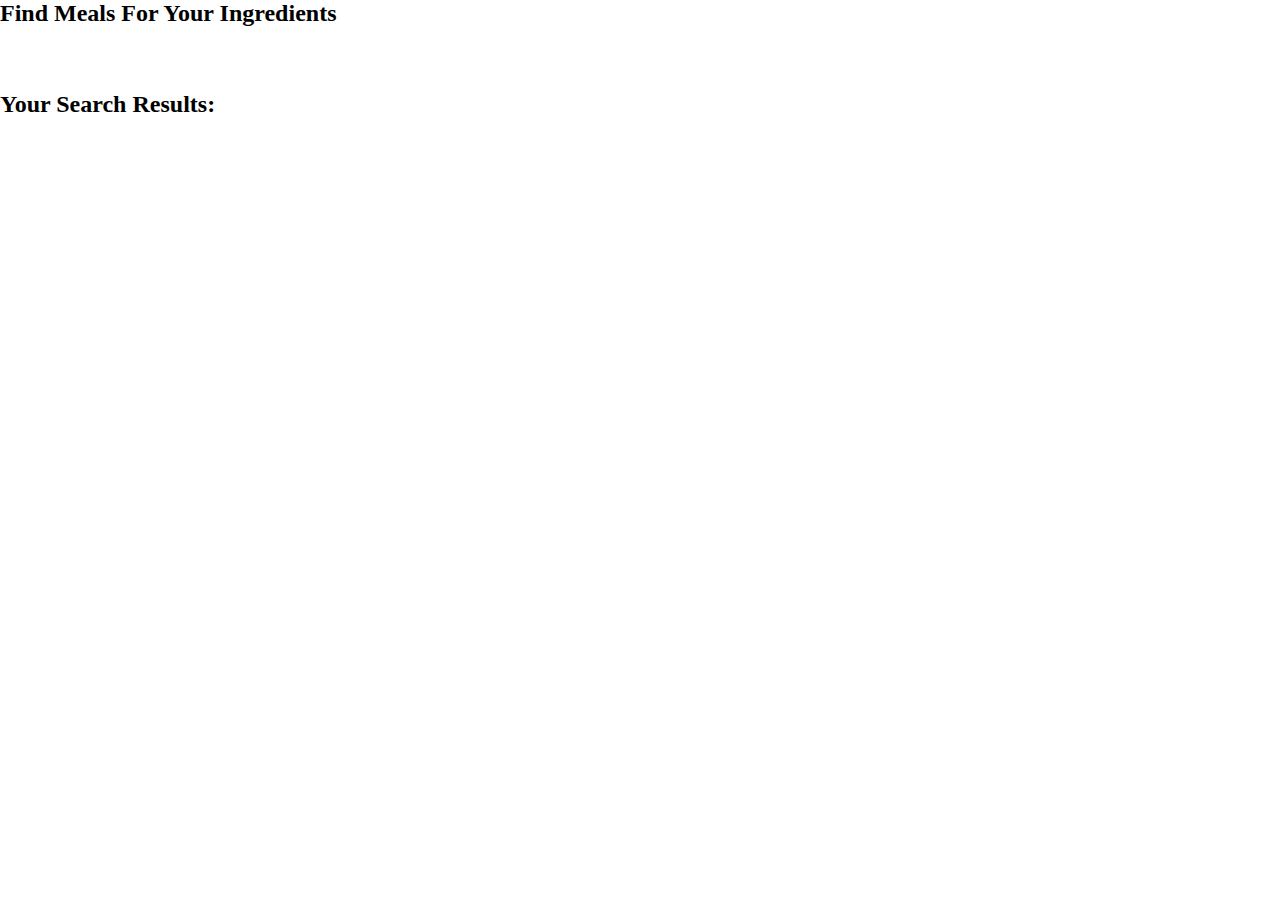
==== recipe.html @ c764ad5d "Made major changes" ====
<!DOCTYPE html>
<html lang="en">
  <head>
    <meta charset="UTF-8" />
    <meta name="viewport" content="width=device-width, initial-scale=1.0" />
    <title>Search Results</title>
    <link rel="stylesheet" href="src/style.css" />
    <script src="https://code.jquery.com/jquery-3.6.4.min.js"></script>
  </head>
  <body>
    <div class="container">
      <div class="meal-wrapper">
        <h2 class="title">Find Meals For Your Ingredients</h2>
        <div class="meal-result">
          <h2 class="title">Your Search Results:</h2>
          <div id="meal"></div>
        </div>
        <div class="meal-details">
          <button
            type="button"
            class="btn recipe-close-btn"
            id="recipe-close-btn"
          >
            <i class="fas fa-times"></i>
          </button>
          <div class="meal-details-content"></div>
        </div>
      </div>
    </div>
    <script defer src="script.js"></script>
  </body>
</html>
---- src/style.css ----
* {
  padding: 0;
  margin: 0;
  box-sizing: border-box;
}
:root {
  --tenne-tawny: #f8f8f8S;
  --tenne-tawny-dark: #eec0c8;
}
body {
  margin: 0;
  padding: 0;
  display: flex;
}
.left-side {
  flex: 1;
  padding: 20px;
  background-color: #f8f8f8;
}
.image {
  flex: 1;
  overflow: hidden;
  height: 100vh;
}

img {
  width: 100%;
  height: 100%;
  object-fit: cover;
}
.left-side {
  flex: 1;
  display: flex;
  flex-direction: column;
  justify-content: center;
  align-items: center;
  padding: 20px;
  background-color: #eec0c8;
}
.name {
  color: white;
  text-shadow: 2px 2px 4px #333;
  font-size: 75px;
  font-family: "Antonio", sans-serif;
  margin-bottom: 20px;
  opacity: 0;
  transform: translateY(-20px);

  animation: fadeInUp 1s ease-out forwards;
}
.button {
  background-color: #848947;
  padding: 8px;
  border-radius: 15px;
  border: none;
  font-weight: 550;
}
.enterDish {
  width: 100%;
  box-sizing: border-box;
  border: none;
  padding: 8px;
  border-radius: 15px;
  text-align: center;
}
.search-recipe {
  margin-top: 20px;
  display: flex;
  flex-direction: column;
  align-items: center;
}

.centerForm {
  display: flex;
  flex-direction: column;
  align-items: center;
}
p {
  font-size: 18px;
  font-weight: lighter;
  color: white;
}
@keyframes fadeInUp {
  from {
    opacity: 0;
    transform: translateY(-20px);
  }
  to {
    opacity: 1;
    transform: translateY(0);
  }
}
.meal-result {
  margin-top: 4rem;
}
#meal {
  margin: 2.4rem 0;
}
.meal-item {
  border-radius: 1rem;
  -webkit-border-radius: 1rem;
  -moz-border-radius: 1rem;
  -ms-border-radius: 1rem;
  -o-border-radius: 1rem;
  overflow: hidden;
  box-shadow: 0 4px 21px -12px rgba(0, 0, 0, 0.79);
  margin: 2rem 0;
}
.meal-img img {
  width: 100%;
  display: block;
}
.meal-name {
  padding: 1.5rem 0.5rem;
}
.meal-name h3 {
  font-size: 1.4rem;
}
.recipe-btn {
  text-decoration: none;
  color: #fff;
  background: var(--tenne-tawny);
  font-weight: 500;
  font-size: 1.1rem;
  padding: 0.75rem 0;
  display: block;
  width: 175px;
  margin: 1rem auto;
  border-radius: 2rem;
  -webkit-border-radius: 2rem;
  -moz-border-radius: 2rem;
  -ms-border-radius: 2rem;
  -o-border-radius: 2rem;
  transition: all 0.4s linear;
  -webkit-transition: all 0.4s linear;
  -moz-transition: all 0.4s linear;
  -ms-transition: all 0.4s linear;
  -o-transition: all 0.4s linear;
}
.recipe-btn:hover {
  background: var(--tenne-tawny-dark);
}

/* meal details */
.meal-details {
  position: fixed;
  top: 50%;
  left: 50%;
  transform: translate(-50%, -50%);
  -webkit-transform: translate(-50%, -50%);
  -moz-transform: translate(-50%, -50%);
  -ms-transform: translate(-50%, -50%);
  -o-transform: translate(-50%, -50%);
  color: #fff;
  background: var(--tenne-tawny);
  border-radius: 1rem;
  -webkit-border-radius: 1rem;
  -moz-border-radius: 1rem;
  -ms-border-radius: 1rem;
  -o-border-radius: 1rem;
  width: 90%;
  height: 90%;
  overflow-y: scroll;
  display: none;
  padding: 2rem 0;
}
.meal-details::-webkit-scrollbar {
  width: 10px;
}
.meal-details::-webkit-scrollbar-thumb {
  background: #f0f0f0;
  border-radius: 2rem;
  -webkit-border-radius: 2rem;
  -moz-border-radius: 2rem;
  -ms-border-radius: 2rem;
  -o-border-radius: 2rem;
}

/* js related */
.showRecipe {
  display: block;
}

.meal-details-content {
  margin: 2rem;
}
.meal-details-content p:not(.recipe-category) {
  padding: 1rem 0;
}
.recipe-close-btn {
  position: absolute;
  right: 2rem;
  top: 2rem;
  font-size: 1.8rem;
  background: #fff;
  border: none;
  width: 35px;
  height: 35px;
  border-radius: 50%;
  -webkit-border-radius: 50%;
  -moz-border-radius: 50%;
  -ms-border-radius: 50%;
  -o-border-radius: 50%;
  display: flex;
  align-items: center;
  justify-content: center;
  opacity: 0.9;
}
.recipe-title {
  letter-spacing: 1px;
  padding-bottom: 1rem;
}
.recipe-category {
  background: #fff;
  font-weight: 600;
  color: var(--tenne-tawny);
  display: inline-block;
  padding: 0.2rem 0.5rem;
  border-radius: 0.3rem;
  -webkit-border-radius: 0.3rem;
  -moz-border-radius: 0.3rem;
  -ms-border-radius: 0.3rem;
  -o-border-radius: 0.3rem;
}
.recipe-category {
  background: #fff;
  font-weight: 600;
  color: var(--tenne-tawny);
  display: inline-block;
  padding: 0.2rem 0.5rem;
  border-radius: 0.3rem;
  -webkit-border-radius: 0.3rem;
  -moz-border-radius: 0.3rem;
  -ms-border-radius: 0.3rem;
  -o-border-radius: 0.3rem;
}
.recipe-instruct {
  padding: 1rem 0;
}
.recipe-meal-img img {
  width: 100px;
  height: 100px;
  border-radius: 50%;
  -webkit-border-radius: 50%;
  -moz-border-radius: 50%;
  -ms-border-radius: 50%;
  -o-border-radius: 50%;
  margin: 0 auto;
  display: block;
}
.recipe-link {
  margin: 1.4rem 0;
}
.recipe-link a {
  color: #fff;
  font-size: 1.2rem;
  font-weight: 700;
  transition: all 0.4s linear;
  -webkit-transition: all 0.4s linear;
  -moz-transition: all 0.4s linear;
  -ms-transition: all 0.4s linear;
  -o-transition: all 0.4s linear;
}
.recipe-link a:hover {
  opacity: 0.8;
}

/*  */
.notFound {
  grid-template-columns: 1fr !important;
  color: var(--tenne-tawny);
  font-size: 1.8rem;
  font-weight: 600;
  width: 100%;
}
.meal-result {
  flex-direction: column; /* Display search results in a column */
}

.meal-list {
  display: flex;
  flex-wrap: wrap;
  justify-content: space-around;
}

.meal-item {
  width: 200px; /* Adjust the width based on your preference */
  margin-bottom: 20px;
}

@media only screen and (max-width: 768px) {
  .left-side {
    padding: 10px;
  }

  .name {
    font-size: 50px;
  }
  #meal {
    display: grid;
    grid-template-columns: repeat(2, 1fr);
    gap: 2rem;
  }
  .meal-item {
    margin: 0;
  }
  .meal-details {
    width: 700px;
  }
}

@media only screen and (max-width: 480px) {
  .left-side {
    padding: 5px;
  }

  .name {
    font-size: 40px;
  }
}
@media screen and (min-width: 992px) {
  #meal {
    grid-template-columns: repeat(3, 1fr);
  }
}
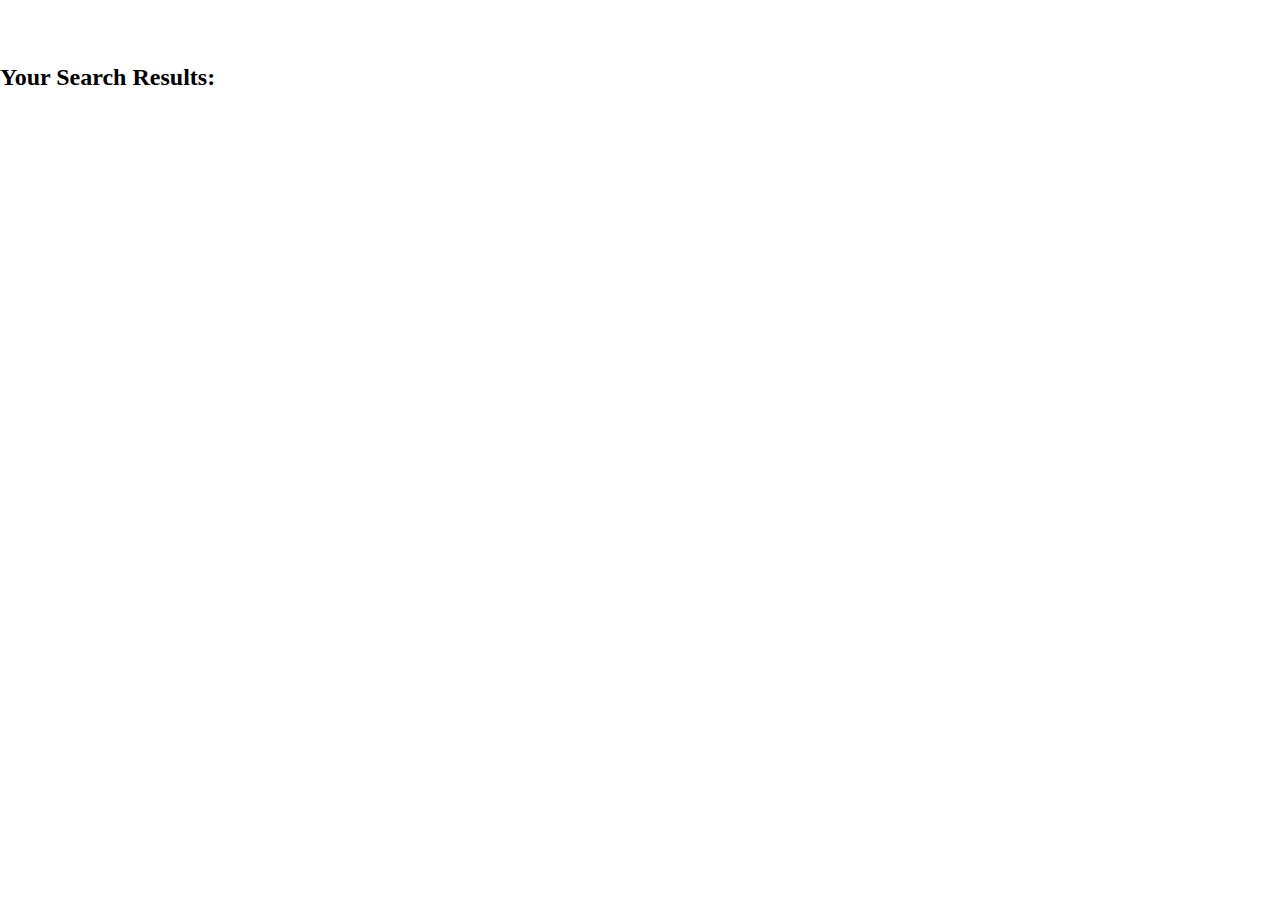
==== commit c9eda03c: "update recipe.html" ====
--- a/recipe.html
+++ b/recipe.html
@@ -10,7 +10,6 @@
   <body>
     <div class="container">
       <div class="meal-wrapper">
-        <h2 class="title">Find Meals For Your Ingredients</h2>
         <div class="meal-result">
           <h2 class="title">Your Search Results:</h2>
           <div id="meal"></div>
--- a/src/style.css
+++ b/src/style.css
@@ -176,6 +176,46 @@
   -o-border-radius: 2rem;
 }
 
+.row {
+  display: flex;
+  justify-content: space-between;
+  margin-bottom: 20px;
+}
+
+.meal-item {
+  width: 30%; /* Adjust as needed */
+  border: 1px solid #ccc;
+  padding: 10px;
+  box-sizing: border-box;
+  transition: transform 0.2s ease-in-out;
+}
+
+.meal-item:hover {
+  transform: scale(1.05);
+}
+
+.meal-img img {
+  max-width: 100%;
+  height: auto;
+}
+
+.meal-name {
+  margin-top: 10px;
+}
+
+.recipe-btn {
+  display: block;
+  padding: 5px 10px;
+  background-color: #4caf50;
+  color: #fff;
+  text-align: center;
+  text-decoration: none;
+  cursor: pointer;
+}
+
+.recipe-btn:hover {
+  background-color: #45a049;
+}
 /* js related */
 .showRecipe {
   display: block;
@@ -273,20 +313,6 @@
   font-weight: 600;
   width: 100%;
 }
-.meal-result {
-  flex-direction: column; /* Display search results in a column */
-}
-
-.meal-list {
-  display: flex;
-  flex-wrap: wrap;
-  justify-content: space-around;
-}
-
-.meal-item {
-  width: 200px; /* Adjust the width based on your preference */
-  margin-bottom: 20px;
-}
 
 @media only screen and (max-width: 768px) {
   .left-side {
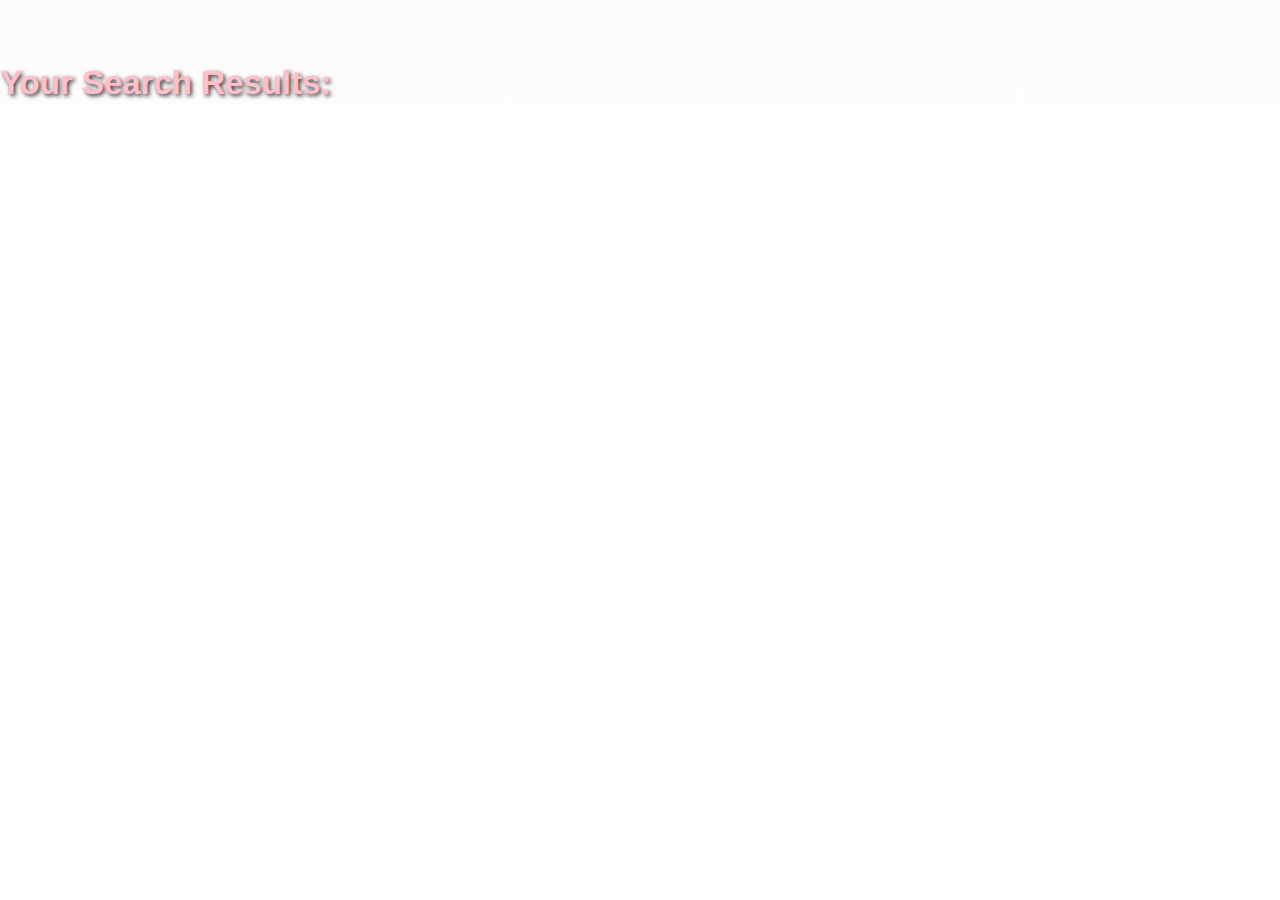
==== commit 2bb85d92: "update recipe.html" ====
--- a/recipe.html
+++ b/recipe.html
@@ -4,26 +4,30 @@
     <meta charset="UTF-8" />
     <meta name="viewport" content="width=device-width, initial-scale=1.0" />
     <title>Search Results</title>
+    <link
+      rel="stylesheet"
+      href="https://cdnjs.cloudflare.com/ajax/libs/font-awesome/5.15.1/css/all.min.css"
+      integrity="sha512-+4zCK9k+qNFUR5X+cKL9EIR+ZOhtIloNl9GIKS57V1MyNsYpYcUrUeQc9vNfzsWfV28IaLL3i96P9sdNyeRssA=="
+      crossorigin="anonymous"
+    />
     <link rel="stylesheet" href="src/style.css" />
     <script src="https://code.jquery.com/jquery-3.6.4.min.js"></script>
   </head>
   <body>
     <div class="container">
-      <div class="meal-wrapper">
-        <div class="meal-result">
-          <h2 class="title">Your Search Results:</h2>
-          <div id="meal"></div>
-        </div>
-        <div class="meal-details">
-          <button
-            type="button"
-            class="btn recipe-close-btn"
-            id="recipe-close-btn"
-          >
-            <i class="fas fa-times"></i>
-          </button>
-          <div class="meal-details-content"></div>
-        </div>
+      <div class="meal-result">
+        <h2 class="title">Your Search Results:</h2>
+        <div id="meal"></div>
+      </div>
+      <div class="meal-details">
+        <button
+          type="button"
+          class="btn recipe-close-btn"
+          id="recipe-close-btn"
+        >
+          <i class="fas fa-times"></i>
+        </button>
+        <div class="meal-details-content"></div>
       </div>
     </div>
     <script defer src="script.js"></script>
--- a/src/style.css
+++ b/src/style.css
@@ -1,22 +1,31 @@
 * {
-  padding: 0;
-  margin: 0;
   box-sizing: border-box;
-}
-:root {
-  --tenne-tawny: #f8f8f8S;
-  --tenne-tawny-dark: #eec0c8;
-}
-body {
   margin: 0;
   padding: 0;
-  display: flex;
-}
+}
+
+:root {
+  --tenne-tawny: #ffc0cb;
+  --tenne-tawny-dark: #eec0c8;
+}
+
+body {
+  background: linear-gradient(to bottom, #fefbfb, #ffffff);
+  display: flex;
+  margin: 0;
+  padding: 0;
+}
+
 .left-side {
   flex: 1;
+  display: flex;
+  flex-direction: column;
+  justify-content: center;
+  align-items: center;
   padding: 20px;
-  background-color: #f8f8f8;
-}
+  background-color: var(--tenne-tawny);
+}
+
 .image {
   flex: 1;
   overflow: hidden;
@@ -28,15 +37,7 @@
   height: 100%;
   object-fit: cover;
 }
-.left-side {
-  flex: 1;
-  display: flex;
-  flex-direction: column;
-  justify-content: center;
-  align-items: center;
-  padding: 20px;
-  background-color: #eec0c8;
-}
+
 .name {
   color: white;
   text-shadow: 2px 2px 4px #333;
@@ -45,8 +46,15 @@
   margin-bottom: 20px;
   opacity: 0;
   transform: translateY(-20px);
-
   animation: fadeInUp 1s ease-out forwards;
+}
+.title {
+  color: var(--tenne-tawny);
+  font-family: "Antonio", sans-serif;
+  text-shadow: 2px 2px 4px #333;
+  font-size: 33px;
+  margin-bottom: 10px;
+  text-align: center;
 }
 .button {
   background-color: #848947;
@@ -55,6 +63,7 @@
   border: none;
   font-weight: 550;
 }
+
 .enterDish {
   width: 100%;
   box-sizing: border-box;
@@ -63,6 +72,7 @@
   border-radius: 15px;
   text-align: center;
 }
+
 .search-recipe {
   margin-top: 20px;
   display: flex;
@@ -75,11 +85,13 @@
   flex-direction: column;
   align-items: center;
 }
+
 p {
   font-size: 18px;
   font-weight: lighter;
   color: white;
 }
+
 @keyframes fadeInUp {
   from {
     opacity: 0;
@@ -90,6 +102,62 @@
     transform: translateY(0);
   }
 }
+.container {
+  min-height: 100vh;
+}
+.meal-wrapper {
+  max-width: 800px;
+  margin: 0 auto;
+  padding: 2rem;
+  background: #fff;
+  text-align: center;
+}
+.meal-search {
+  margin: 2rem 0;
+}
+.meal-search cite {
+  font-size: 1rem;
+}
+.meal-search-box {
+  margin: 1.2rem 0;
+  display: flex;
+  align-items: stretch;
+}
+.search-control,
+.search-btn {
+  width: 100%;
+}
+.search-control {
+  padding: 0 1rem;
+  font-size: 1.1rem;
+  font-family: inherit;
+  outline: 0;
+  border: 1px solid var(--tenne-tawny);
+  color: var(--tenne-tawny);
+  border-top-left-radius: 2rem;
+  border-bottom-left-radius: 2rem;
+}
+.search-control::placeholder {
+  color: var(--tenne-tawny);
+}
+.search-btn {
+  width: 55px;
+  height: 55px;
+  font-size: 1.8rem;
+  background: var(--tenne-tawny);
+  color: #fff;
+  border: none;
+  border-top-right-radius: 2rem;
+  border-bottom-right-radius: 2rem;
+  transition: all 0.4s linear;
+  -webkit-transition: all 0.4s linear;
+  -moz-transition: all 0.4s linear;
+  -ms-transition: all 0.4s linear;
+  -o-transition: all 0.4s linear;
+}
+.search-btn:hover {
+  background: var(--tenne-tawny-dark);
+}
 .meal-result {
   margin-top: 4rem;
 }
@@ -97,6 +165,7 @@
   margin: 2.4rem 0;
 }
 .meal-item {
+  width: calc(20%-15px);
   border-radius: 1rem;
   -webkit-border-radius: 1rem;
   -moz-border-radius: 1rem;
@@ -104,7 +173,7 @@
   -o-border-radius: 1rem;
   overflow: hidden;
   box-shadow: 0 4px 21px -12px rgba(0, 0, 0, 0.79);
-  margin: 2rem 0;
+  margin: 0.5rem 0.5rem;
 }
 .meal-img img {
   width: 100%;
@@ -112,14 +181,17 @@
 }
 .meal-name {
   padding: 1.5rem 0.5rem;
+  color: black;
+  text-align: center;
 }
 .meal-name h3 {
   font-size: 1.4rem;
 }
 .recipe-btn {
   text-decoration: none;
-  color: #fff;
-  background: var(--tenne-tawny);
+  color: white;
+  background: var(--tenne-tawny-dark);
+  text-align: center;
   font-weight: 500;
   font-size: 1.1rem;
   padding: 0.75rem 0;
@@ -137,10 +209,6 @@
   -ms-transition: all 0.4s linear;
   -o-transition: all 0.4s linear;
 }
-.recipe-btn:hover {
-  background: var(--tenne-tawny-dark);
-}
-
 /* meal details */
 .meal-details {
   position: fixed;
@@ -176,46 +244,6 @@
   -o-border-radius: 2rem;
 }
 
-.row {
-  display: flex;
-  justify-content: space-between;
-  margin-bottom: 20px;
-}
-
-.meal-item {
-  width: 30%; /* Adjust as needed */
-  border: 1px solid #ccc;
-  padding: 10px;
-  box-sizing: border-box;
-  transition: transform 0.2s ease-in-out;
-}
-
-.meal-item:hover {
-  transform: scale(1.05);
-}
-
-.meal-img img {
-  max-width: 100%;
-  height: auto;
-}
-
-.meal-name {
-  margin-top: 10px;
-}
-
-.recipe-btn {
-  display: block;
-  padding: 5px 10px;
-  background-color: #4caf50;
-  color: #fff;
-  text-align: center;
-  text-decoration: none;
-  cursor: pointer;
-}
-
-.recipe-btn:hover {
-  background-color: #45a049;
-}
 /* js related */
 .showRecipe {
   display: block;
@@ -232,7 +260,7 @@
   right: 2rem;
   top: 2rem;
   font-size: 1.8rem;
-  background: #fff;
+  background: white;
   border: none;
   width: 35px;
   height: 35px;
@@ -280,7 +308,7 @@
 .recipe-meal-img img {
   width: 100px;
   height: 100px;
-  border-radius: 50%;
+  border-radius: 25%;
   -webkit-border-radius: 50%;
   -moz-border-radius: 50%;
   -ms-border-radius: 50%;
@@ -322,6 +350,18 @@
   .name {
     font-size: 50px;
   }
+}
+
+@media only screen and (max-width: 480px) {
+  .left-side {
+    padding: 5px;
+  }
+
+  .name {
+    font-size: 35px;
+  }
+}
+@media screen and (min-width: 768px) {
   #meal {
     display: grid;
     grid-template-columns: repeat(2, 1fr);
@@ -335,15 +375,6 @@
   }
 }
 
-@media only screen and (max-width: 480px) {
-  .left-side {
-    padding: 5px;
-  }
-
-  .name {
-    font-size: 40px;
-  }
-}
 @media screen and (min-width: 992px) {
   #meal {
     grid-template-columns: repeat(3, 1fr);
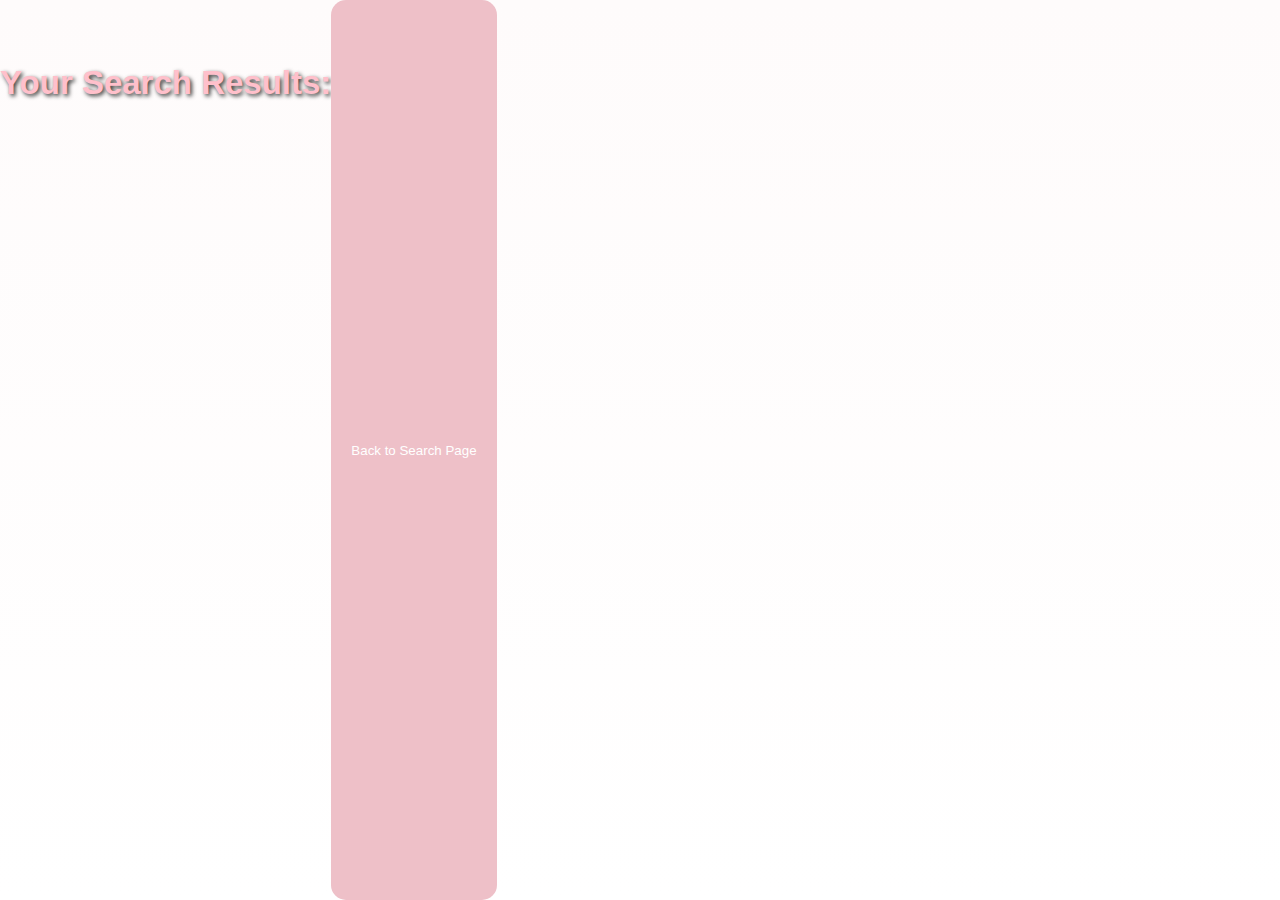
==== commit ca90d3ce: "update button" ====
--- a/recipe.html
+++ b/recipe.html
@@ -30,6 +30,9 @@
         <div class="meal-details-content"></div>
       </div>
     </div>
+    <button class="btn back-to-search" onclick="goBack()">
+      Back to Search Page
+    </button>
     <script defer src="script.js"></script>
   </body>
 </html>
--- a/src/style.css
+++ b/src/style.css
@@ -341,6 +341,15 @@
   font-weight: 600;
   width: 100%;
 }
+.btn.back-to-search {
+  background-color: var(--tenne-tawny-dark);
+  color: white;
+  padding: 10px 20px;
+  border: none;
+  border-radius: 15px;
+  cursor: pointer;
+  transition: background-color 0.4s ease-in-out;
+}
 
 @media only screen and (max-width: 768px) {
   .left-side {
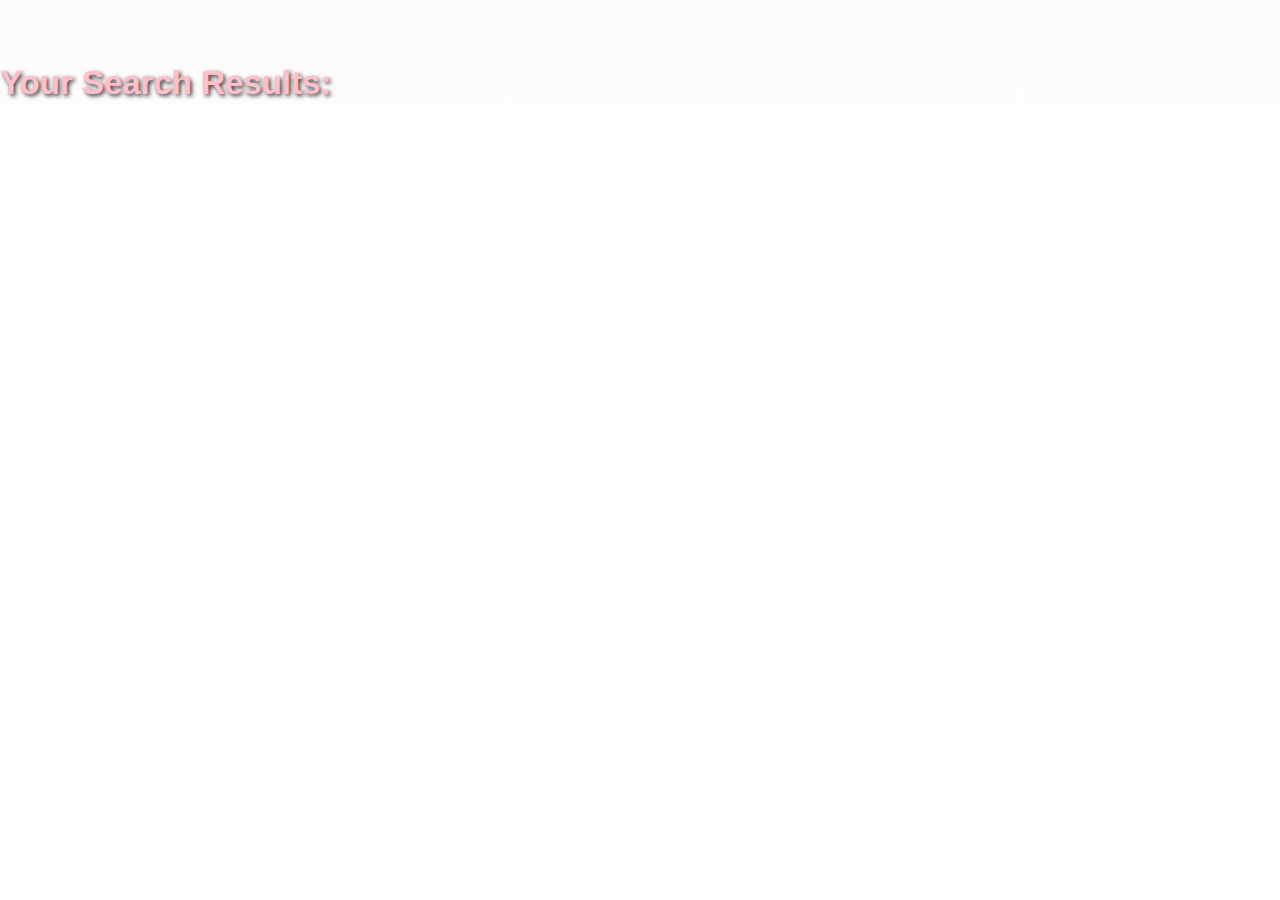
==== commit 9acb64ae: "reversed changes" ====
--- a/recipe.html
+++ b/recipe.html
@@ -30,9 +30,6 @@
         <div class="meal-details-content"></div>
       </div>
     </div>
-    <button class="btn back-to-search" onclick="goBack()">
-      Back to Search Page
-    </button>
     <script defer src="script.js"></script>
   </body>
 </html>
--- a/src/style.css
+++ b/src/style.css
@@ -341,15 +341,6 @@
   font-weight: 600;
   width: 100%;
 }
-.btn.back-to-search {
-  background-color: var(--tenne-tawny-dark);
-  color: white;
-  padding: 10px 20px;
-  border: none;
-  border-radius: 15px;
-  cursor: pointer;
-  transition: background-color 0.4s ease-in-out;
-}
 
 @media only screen and (max-width: 768px) {
   .left-side {
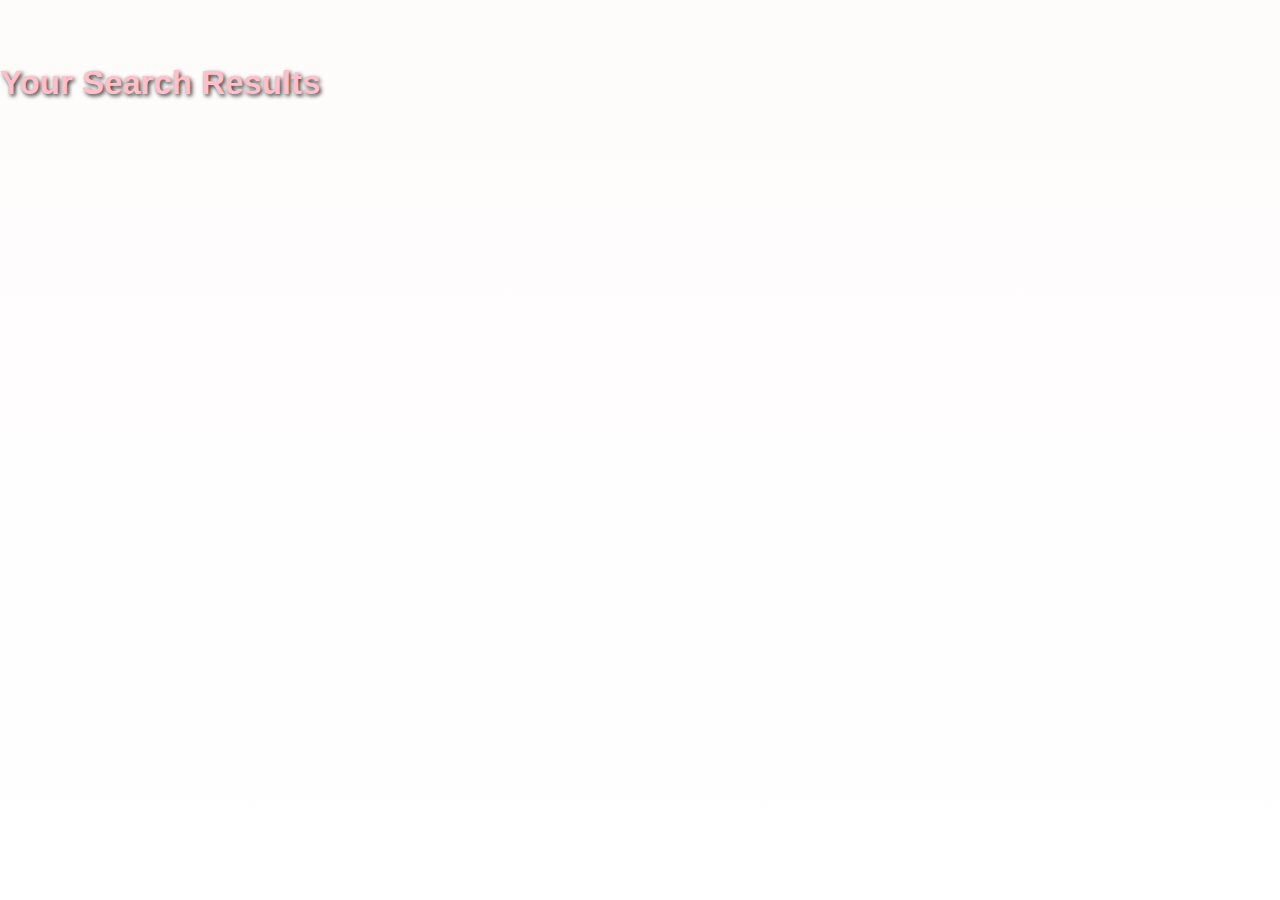
==== commit ee1acf2f: "update recipe.html" ====
--- a/recipe.html
+++ b/recipe.html
@@ -16,7 +16,7 @@
   <body>
     <div class="container">
       <div class="meal-result">
-        <h2 class="title">Your Search Results:</h2>
+        <h2 class="title">Your Search Results</h2>
         <div id="meal"></div>
       </div>
       <div class="meal-details">
